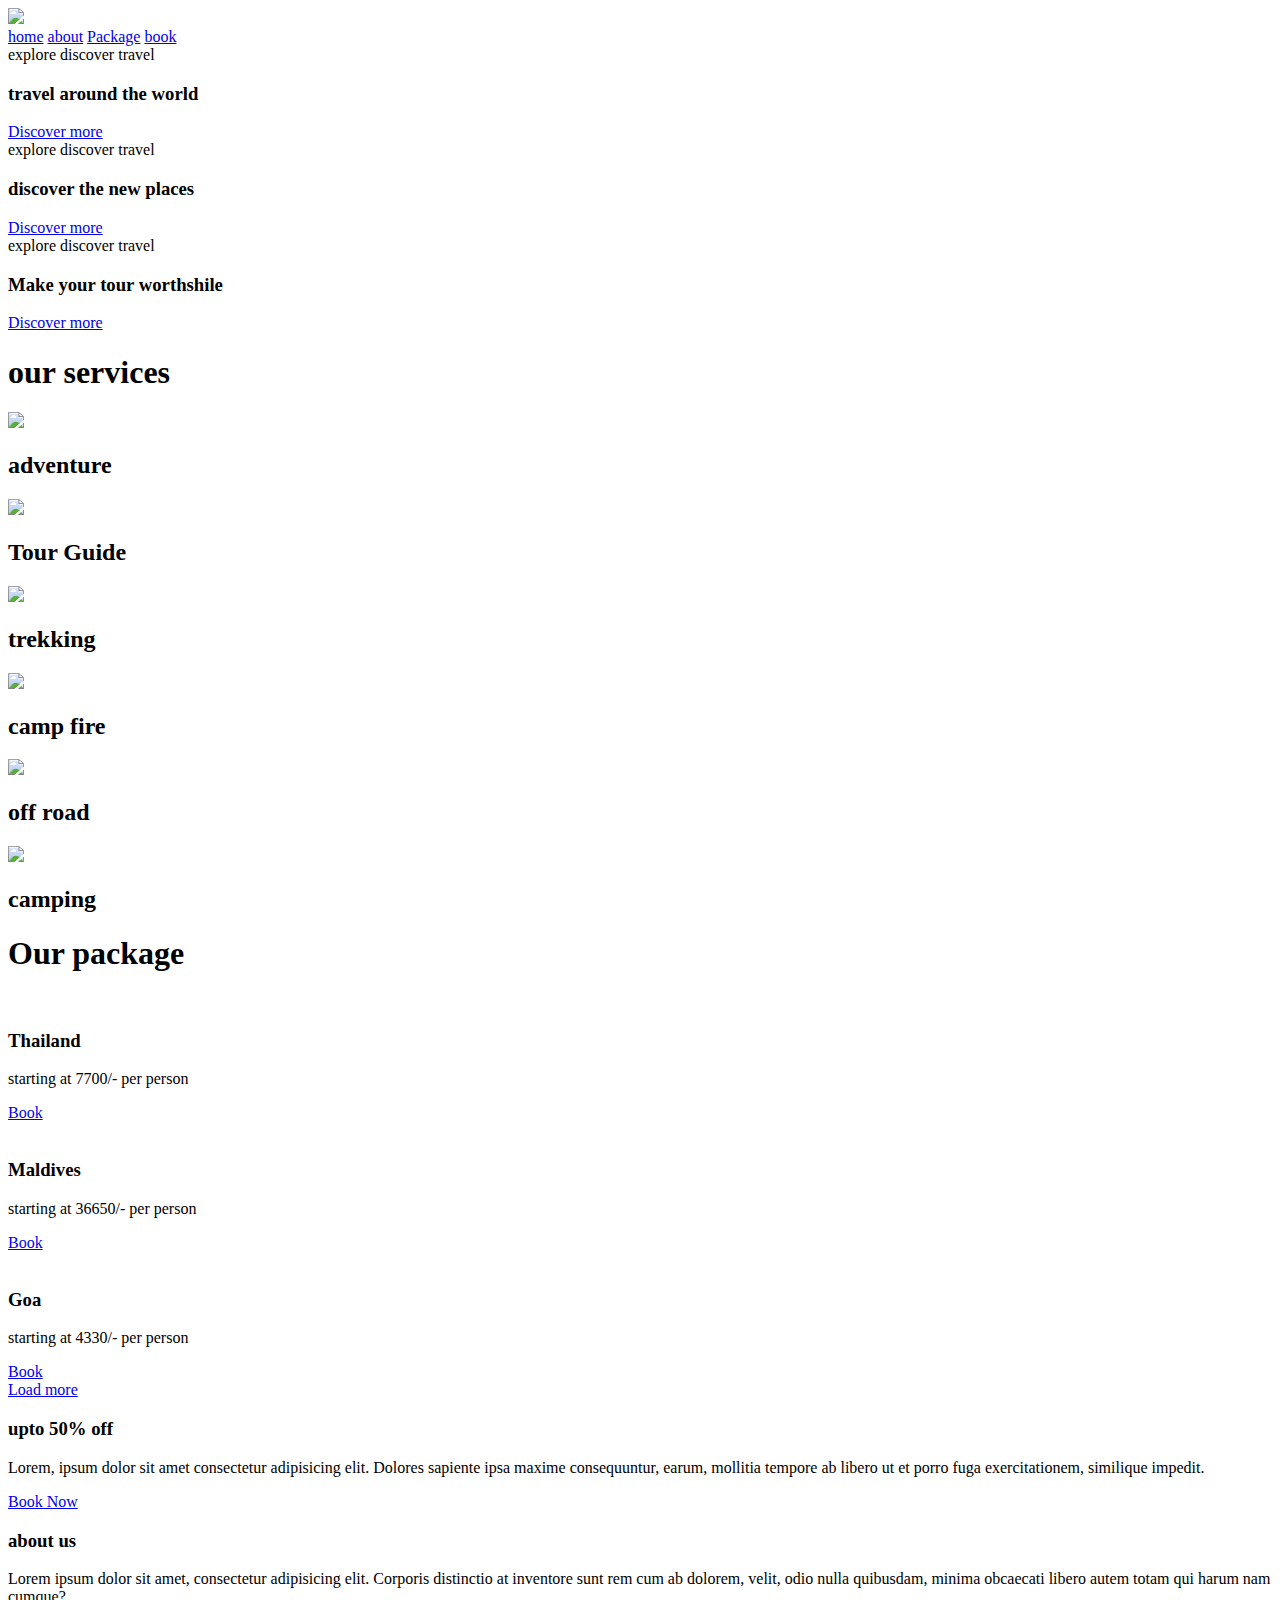
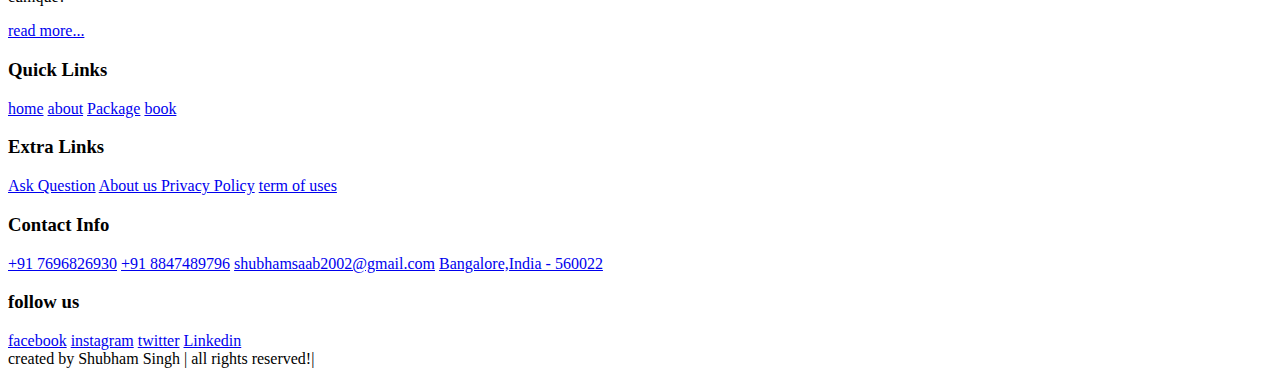
==== index.html @ 49ff063a "Add files via upload" ====
<!DOCTYPE html>
<html lang="en">

<head>
  <meta charset="UTF-8">
  <meta name="viewport" content="width=device-width, initial-scale=1.0">
  <title>Home</title>

  <!-- font awesome -->
  <link rel="stylesheet" href="https://cdnjs.cloudflare.com/ajax/libs/font-awesome/6.4.0/css/all.min.css"
    integrity="sha512-iecdLmaskl7CVkqkXNQ/ZH/XLlvWZOJyj7Yy7tcenmpD1ypASozpmT/E0iPtmFIB46ZmdtAc9eNBvH0H/ZpiBw=="
    crossorigin="anonymous" referrerpolicy="no-referrer" />
  <!-- swiper link -->
  <link rel="stylesheet" href="https://cdnjs.cloudflare.com/ajax/libs/Swiper/10.0.4/swiper-bundle.css" integrity="sha512-3OuH/9eh0Sx9s/c23ZFG5SJb3GvBluF9cdGgQXhZyMyId4GP87W9QBgkHmocx+8kZaCZmXQUUuLOD4Q4f5PaWQ==" crossorigin="anonymous" referrerpolicy="no-referrer" />
  <link rel="stylesheet" href="css/style.css">
</head>

<body>

  <!-- header section start -->
  <section class="header">
    <a href="index.html" class="logo"><img src="image/logo.png" style="width: 24rem;"></a>

    <nav class="navbar">
      <a href="index.html">home</a>
      <a href="about.html">about</a>
      <a href="package.html">Package</a>
      <a href="book.html">book</a>
    </nav>

    <div id="menu-btn" class="fas fa-bars"></div>
  </section>
  <!-- header section ends -->

  <!-- home section starts -->
  <section class="home">

    <div class="swiper home-slider">

      <div class="swiper-wrapper">

        <div class="swiper-slide slide" style="background: url(image/sl4.jpg)" id="ss">
          <div class="content">
            <span>explore <i class="fa-solid fa-circle"></i> discover <i class="fa-solid fa-circle"></i> travel</span>
            <h3>travel around the world</h3>
            <a href="package.html" class="btn">Discover more</a>
          </div>
        </div>

        <div class="swiper-slide slide" style="background: url(image/sl5.jpg)" id="ss1">
          <div class="content">
            <span>explore <i class="fa-solid fa-circle"></i> discover <i class="fa-solid fa-circle"></i> travel</span>
            <h3>discover the new places</h3>
            <a href="package.html" class="btn">Discover more</a>
          </div>
        </div>

        <div class="swiper-slide slide" style="background: url(image/sl6.jpg)" id="ss2">
          <div class="content">
            <span>explore <i class="fa-solid fa-circle"></i> discover <i class="fa-solid fa-circle"></i> travel</span>
            <h3>Make your tour worthshile</h3>
            <a href="package.html" class="btn">Discover more</a>
          </div>
        </div>
        
      </div>


      <div class="swiper-button-prev"></div>
      <div class="swiper-button-next"></div>
    </div>

  </section>

  <!-- home section ends -->






  <!-- service section start -->
  <section class="services">

    <h1 class="heading-title">our services</h1>
    <div class="box-container">

      <div class="card">
        <img src="image/icon-1.jpg"">
        <div class=" card-content">
        <h2>
          adventure
        </h2>
      </div>
    </div>

    <div class="card">
      <img src="image/icon-2.jpg">
      <div class="card-content">
        <h2>
          Tour Guide
        </h2>
      </div>
    </div>

    <div class="card">
      <img src="image/icon-3.jpg">
      <div class="card-content">
        <h2>
          trekking
        </h2>
      </div>
    </div>

    <div class="card">
      <img src="image/icon-4.jpg">
      <div class="card-content">
        <h2>
          camp fire
        </h2>
      </div>
    </div>

    <div class="card">
      <img src="image/icon-6.jpg">
      <div class="card-content">
        <h2>
          off road
        </h2>
      </div>
    </div>

    <div class="card">
      <img src="image/icon-5.jpg">
      <div class="card-content">
        <h2>
          camping
        </h2>
      </div>
    </div>

    <!-- <div class="card">
      <img src="image/icon-7.jpg">
      <div class="card-content">
        <h2>
          Foreign Trips
        </h2>
      </div>
    </div>

    <div class="card">
      <img src="image/icon-8.jpg">
      <div class="card-content">
        <h2>
          Domestic Trips
        </h2>
      </div>
    </div> -->



    </div>
  </section>
  <!-- service section ends -->


<!-- home about package start -->

<section class="home-packages">

  <h1 class="heading-title">Our package</h1>

  <div class="box-container">
    <div class="box">
      <div class="image">
      <img src="image/thailand.jpg" alt="">
      </div>
      <div class="content">
        <h3>Thailand</h3>
        <p>starting at 7700/- per person</p>
        <a href="book.html" class="btn">Book</a>
      </div>
    </div>

    <div class="box">
      <div class="image">
      <img src="image/maldives.jpg" alt="">
      </div>
      <div class="content">
        <h3>Maldives</h3>
        <p>starting at 36650/- per person </p>
        <a href="book.html" class="btn">Book</a>
      </div>
    </div>

    <div class="box">
      <div class="image">
      <img src="image/goa.jpg" alt="">
      </div>
      <div class="content">
        <h3>Goa</h3>
        <p>starting at 4330/- per person </p>
        <a href="book.html" class="btn">Book</a>
      </div>
    </div>


  </div>

  <div class="load-more">
    <a href="package.html" class="btn">Load more</a>
  </div>

</section>
<!-- home about package ensds -->
   
<section class="home-offer">
  <div class="content">
    <h3>upto 50% off</h3>
    <p>Lorem, ipsum dolor sit amet consectetur adipisicing elit. Dolores sapiente ipsa maxime consequuntur, earum, mollitia tempore ab libero ut et porro fuga exercitationem, similique impedit.</p>
   <a href="book.html" class="btn">Book Now</a>
  </div>
</section>


<!-- home about section starts -->
  <section class="home-about">
    <div class="content">
      <h3>about us</h3>
      <p>Lorem ipsum dolor sit amet, consectetur adipisicing elit. Corporis distinctio at inventore sunt rem cum ab dolorem, velit, odio nulla quibusdam, minima obcaecati libero autem totam qui harum nam cumque?</p>
  
      <a href="about.html" class="btn">read more...</a>
    </div>
    
  </section>
  
<!-- home about section ends -->

  <!-- footer section start -->
  <section class="footer">

    <div class="box-container">

      <div class="box">
        <h3>Quick Links</h3>
        <a href="index.html"> <i class="fas fa-angle-right"></i> home</a>
        <a href="about.html"> <i class="fas fa-angle-right"></i> about</a>
        <a href="package.html"><i class="fas fa-angle-right"></i> Package</a>
        <a href="book.html"> <i class="fas fa-angle-right"></i> book</a>
    </div>


      <div class="box">
        <h3>Extra Links</h3>
        <a href="#"> <i class="fas fa-angle-right"></i> Ask Question</a>
        <a href="#"> <i class="fas fa-angle-right"></i> About us </a>
        <a href="#"> <i class="fas fa-angle-right"></i> Privacy Policy</a>
        <a href="#"> <i class="fas fa-angle-right"></i>term of uses</a>
      </div>


      <div class="box">
        <h3>Contact Info</h3>
        <a href="#"> <i class="fas fa-phone"></i> +91 7696826930</a>
        <a href="#"> <i class="fas fa-phone"></i> +91 8847489796</a>
        <a href="#"> <i class="fas fa-envelope"></i>shubhamsaab2002@gmail.com</a>
        <a href="#"> <i class="fas fa-map"></i>Bangalore,India - 560022</a>
      </div>


      <div class="box">
        <h3>follow us</h3>
        <a href="#"> <i class="fab fa-facebook-f"></i>facebook</a>
        <a href="#"> <i class="fab fa-instagram"></i>instagram</a>
        <a href="#"> <i class="fab fa-twitter"></i>twitter</a>
        <a href="#"> <i class="fab fa-linkedin"></i>Linkedin</a>
      </div>

    </div>

    <div class="credit">created by <span> Shubham Singh </span>| all rights reserved!|</div>

  </section>

  <!-- footer section ends -->




  <script src="https://cdnjs.cloudflare.com/ajax/libs/Swiper/10.0.4/swiper-bundle.min.js" integrity="sha512-0N/5ZOjfsh3niel+5dRD40HQkFOWaxoVzqMVAHnmAO2DC3nY/TFB7OYTaPRAFJ571IRS/XRsXGb2XyiFLFeu1g==" crossorigin="anonymous" referrerpolicy="no-referrer"></script>
  <script src="js/script.js"></script>
</body>

</html>
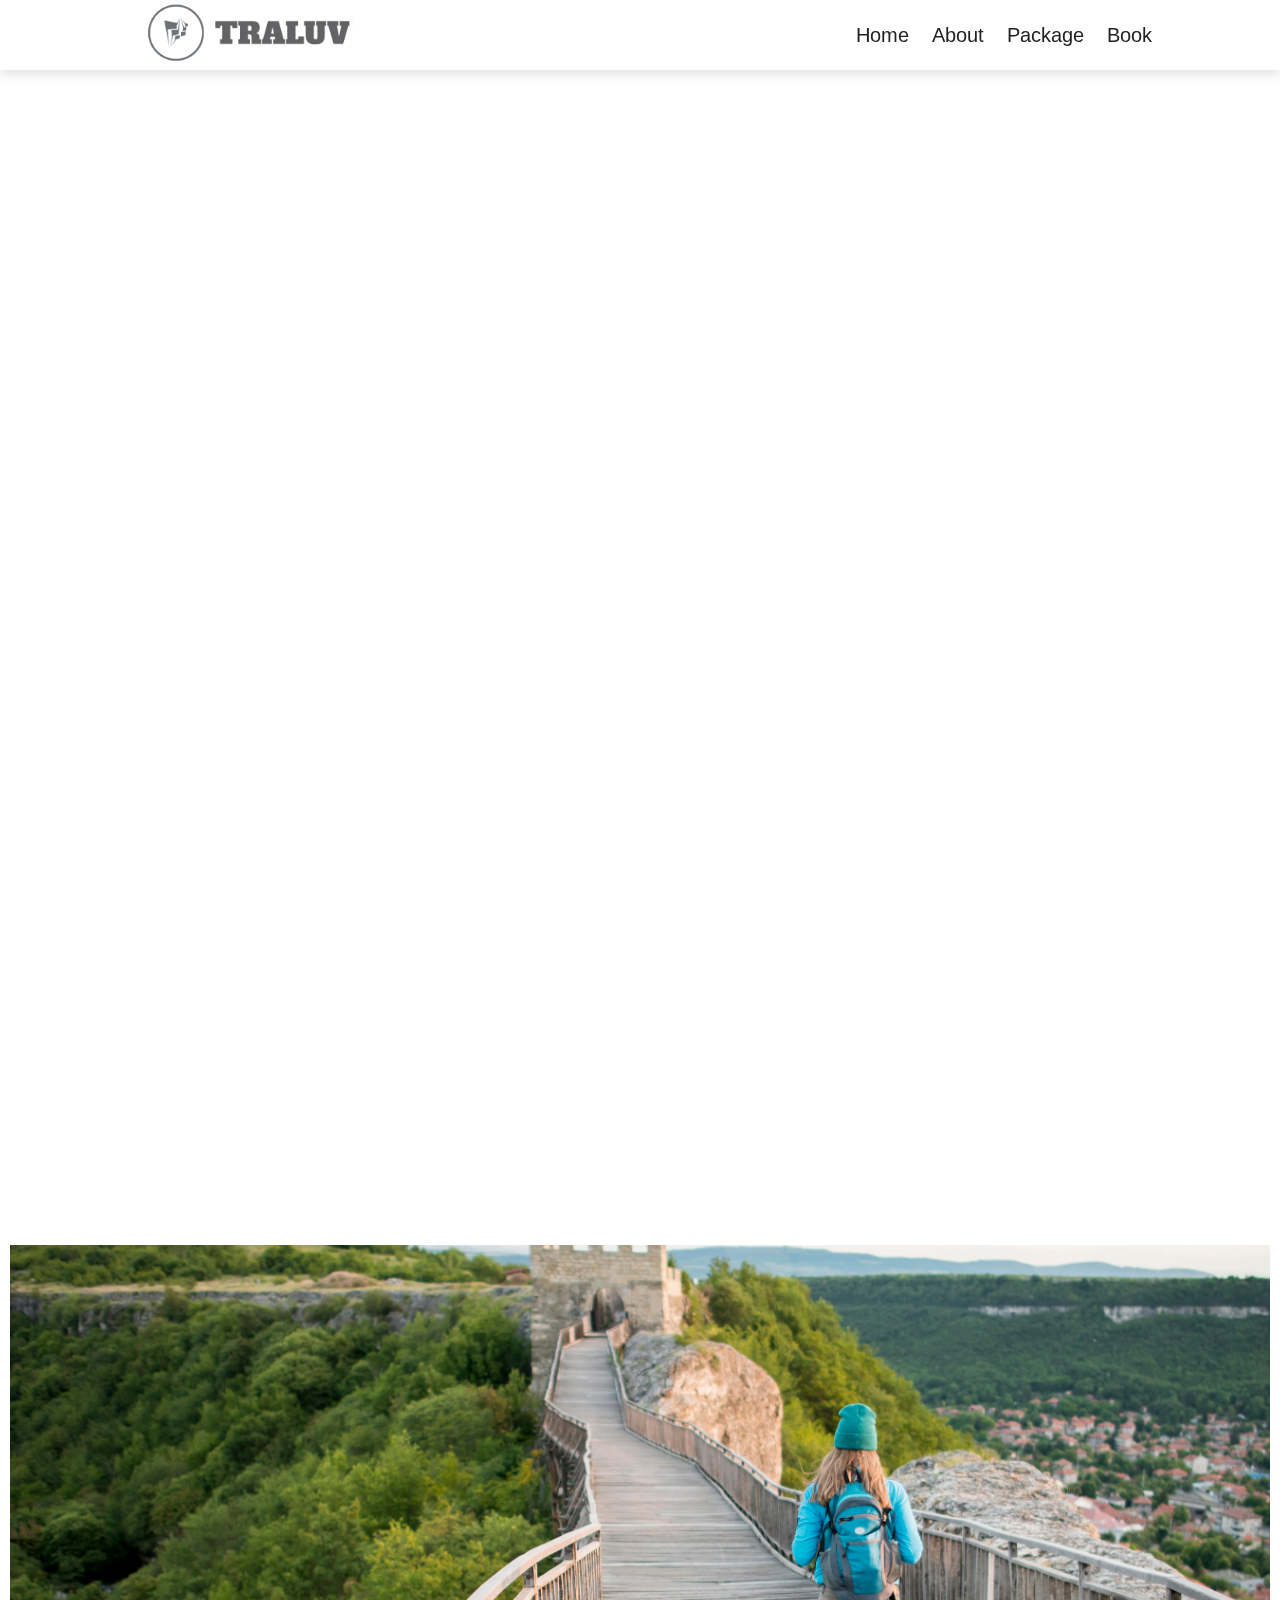
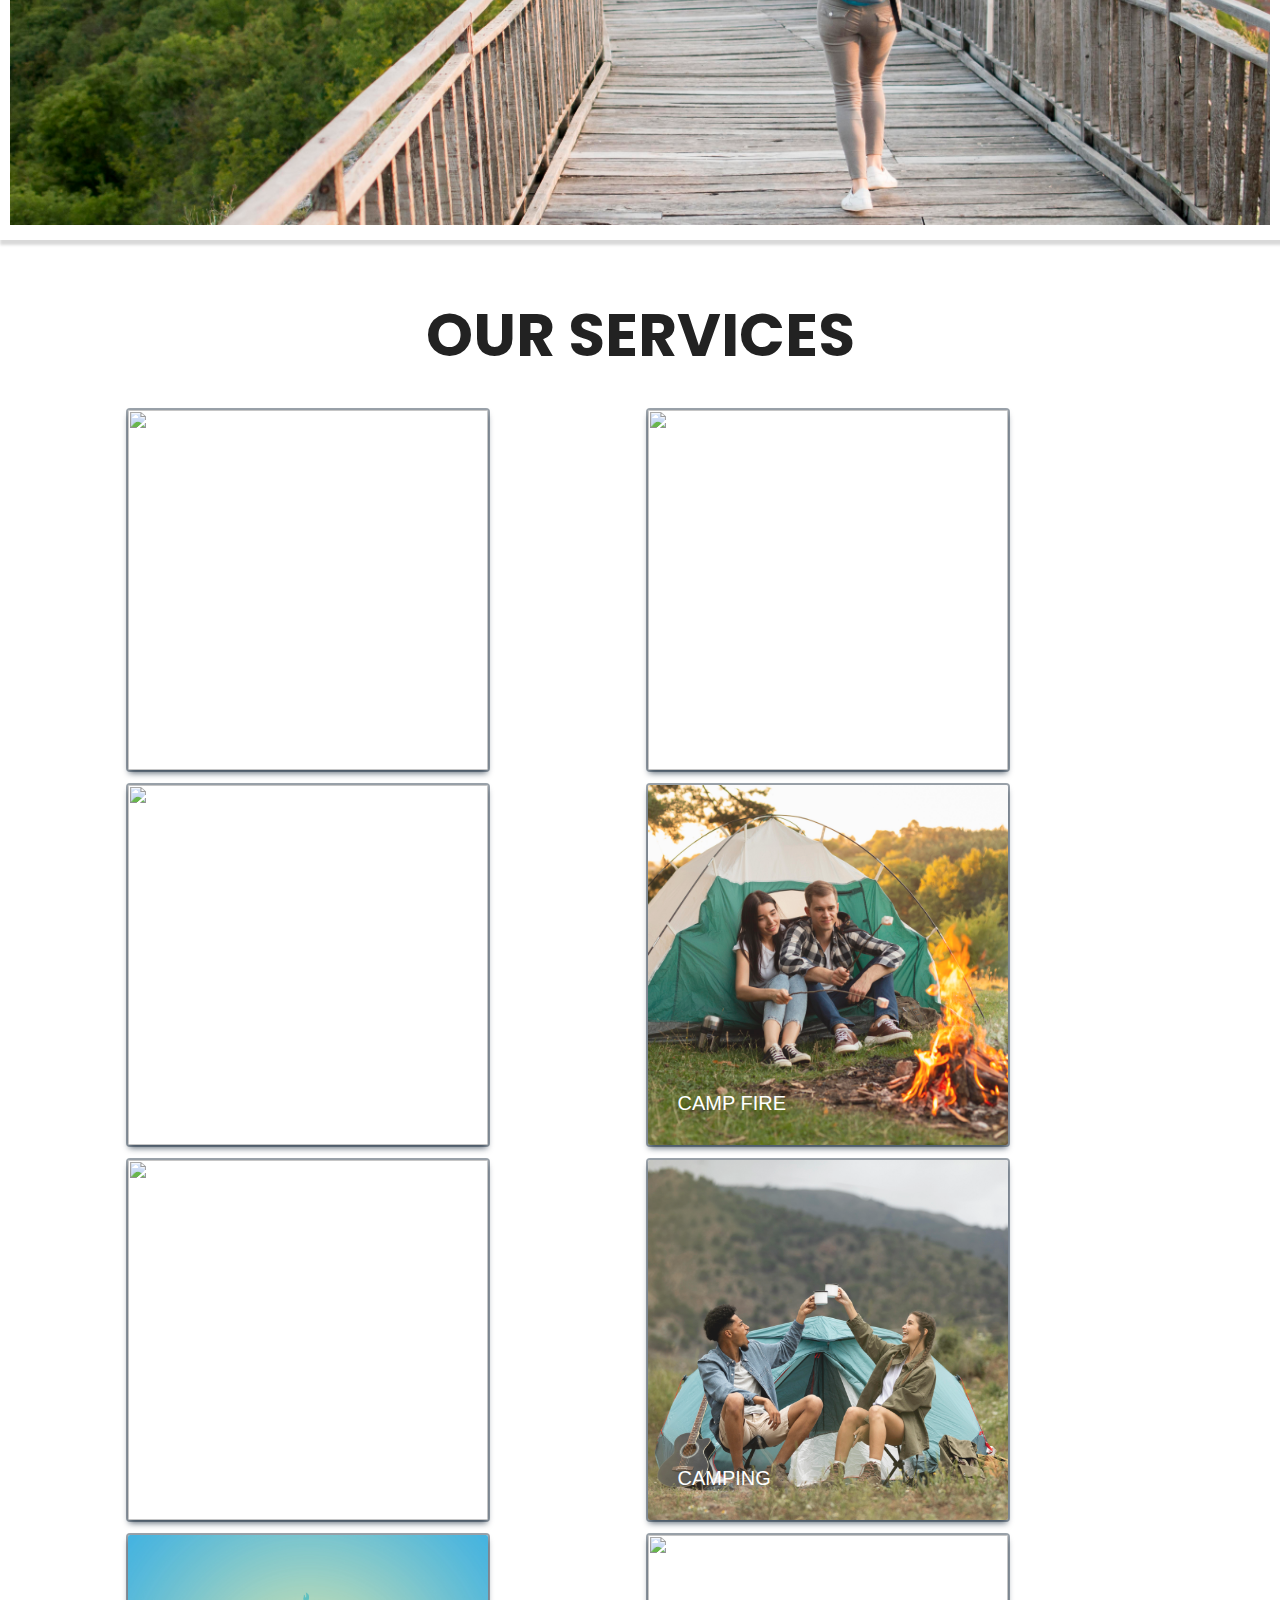
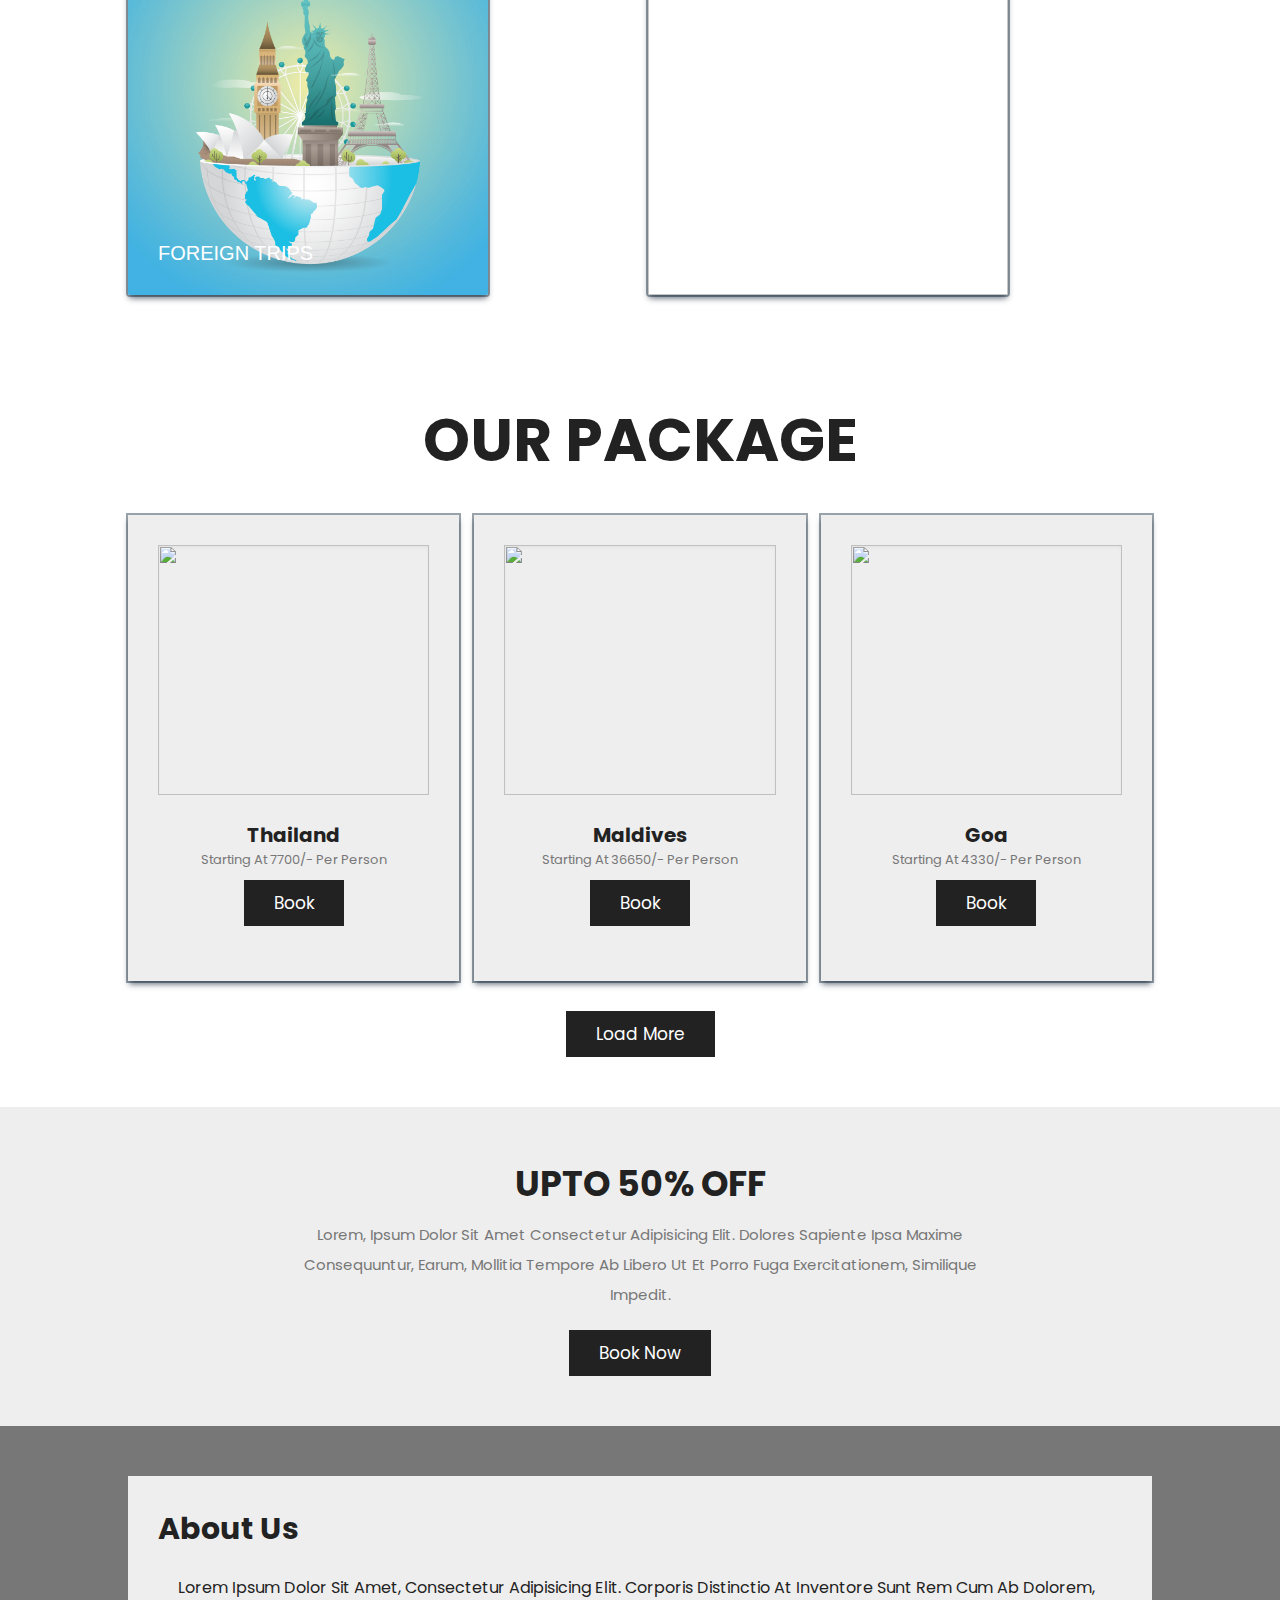
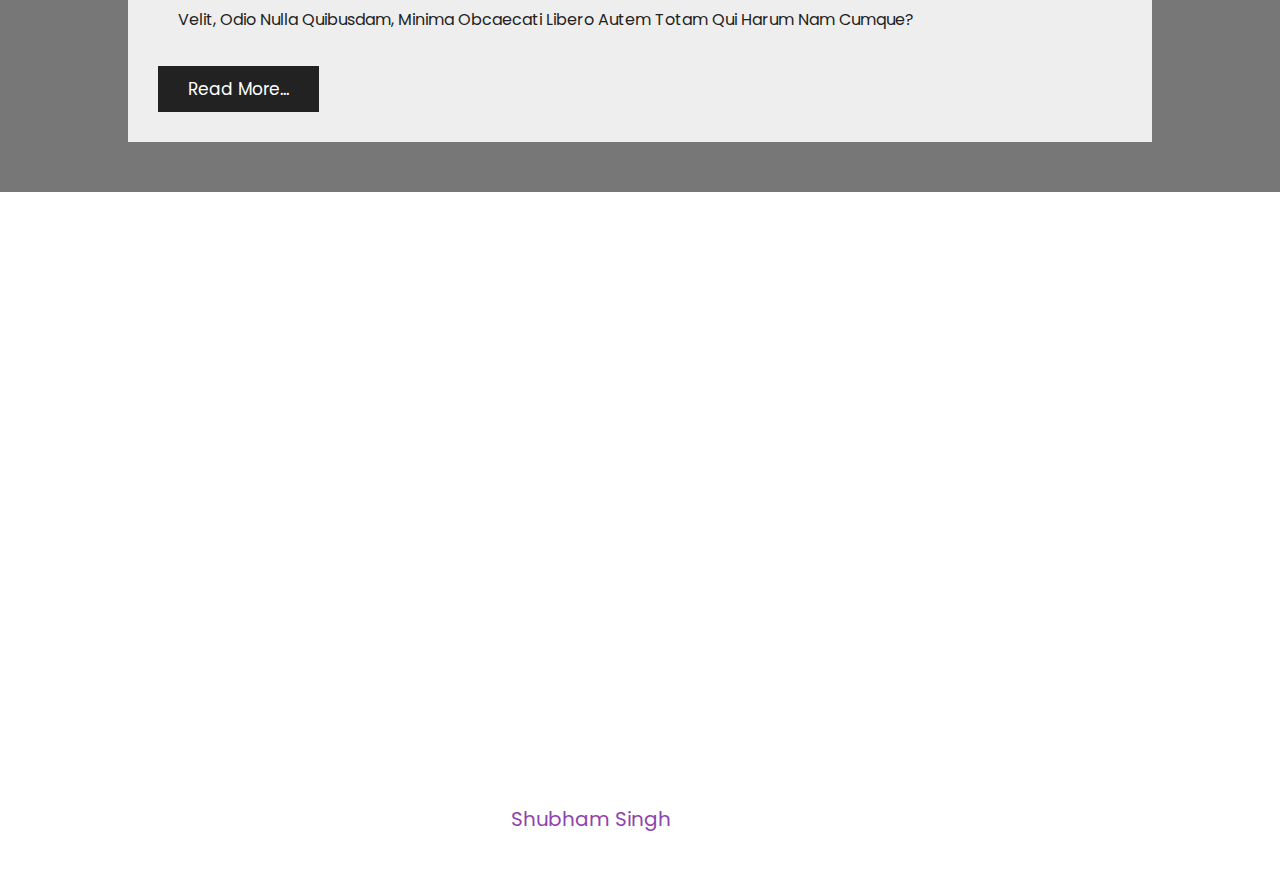
==== commit 1a400ae8: "Update index.html" ====
--- a/index.html
+++ b/index.html
@@ -139,7 +139,7 @@
       </div>
     </div>
 
-    <!-- <div class="card">
+  <div class="card">
       <img src="image/icon-7.jpg">
       <div class="card-content">
         <h2>
@@ -155,7 +155,7 @@
           Domestic Trips
         </h2>
       </div>
-    </div> -->
+    </div> 
 
 
 
@@ -291,4 +291,4 @@
   <script src="js/script.js"></script>
 </body>
 
-</html>+</html>
--- a/css/style.css
+++ b/css/style.css
@@ -0,0 +1,744 @@
+@import url('https://fonts.googleapis.com/css2?family=Arimo&family=Poppins:wght@300;400&family=Varela&display=swap');
+
+
+
+:root{
+    --main-color:#8e44ad;
+    --black:#222;
+    --white:#fff;
+    --light-black:#777;
+    --light-white:#fff9;
+    --dark-bg:rgba(0,0,0,.7);
+    --light-bg:#eee;
+    --border:1rem solid var(--black);
+    --box-shadow:0 .5rem 1rem rgba(0,0,0,.1);
+    --text-shadow:0 1.5rem 3rem rgba(0,0,0,1);
+
+}
+
+*{
+    margin: 0;
+    padding: 0;
+    font-family: 'Poppins', sans-serif;
+    outline: none;
+    border: none;
+    text-decoration: none;
+    text-transform: capitalize;
+}
+
+html{
+    font-size: 62.5%;
+    overflow-x: hidden;
+}
+
+html::-webkit-scrollbar-track{
+    background-color: var(--white);
+}
+
+html::-webkit-scrollbar-thumb{
+    background-color: var(--main-color);
+}
+
+section{
+    padding: 5rem 10%;
+}
+
+@keyframes fadeIn{
+    0%{
+        transform: scale(0);
+        opacity: 0;
+    }
+}
+
+.heading{
+    background-size: cover !important;
+    background-position: center !important;
+    padding-top: 20rem;
+    padding-bottom: 25rem;
+    display: flex;
+    align-items: center;
+    justify-content: center;
+}
+
+.heading h1{
+    font-size: 10rem;
+    text-transform: uppercase;
+    color: var(--white);
+    text-shadow: var(--text-shadow);
+}
+
+.heading-title{
+    text-align: center;
+    margin-bottom: 3rem;
+    font-size: 6rem;
+    text-transform: uppercase;
+    color: var(--black);
+}
+
+.btn{
+    display: inline-block;
+    background: var(--black);
+    margin-top: 1rem;
+    color: var(--white);
+    font-size: 1.7rem;
+    padding: 1rem 3rem;
+    cursor: pointer;
+}
+
+.btn:hover{
+    background:var(--main-color);
+}
+
+.header{
+    height: 4rem;
+    position: sticky;
+    top: 0;
+    left: 0;
+    right: 0;
+    z-index: 1000;
+    background-color: var(--white);
+    display: flex;
+    padding-top: 1.5rem;
+    padding-bottom: 1.5rem;
+    box-shadow:var(--box-shadow);
+    align-items: center;
+    justify-content: space-between;
+}
+
+/* .header .logo{
+    font-size: 1rem;
+    color: var(--black);
+}
+.header .logo .log{
+    width: 24rem;
+} */
+
+.header .navbar a{
+    font-size: 2rem;
+    margin-left: 2rem;
+    color: var(--black);
+    font-family: 'Arimo', sans-serif;
+}
+
+.header .navbar a:hover{
+    color: var(--main-color);
+}
+
+
+#menu-btn{
+    font-size: 2.5rem;
+    cursor: pointer;
+    color: var(--black);
+    display: none;
+}
+
+section.home{
+    padding: 15px 10px;
+    box-shadow: rgba(0, 0, 0, 0.15) 2.6px 2.6px 2.6px 2.6px;
+}
+
+.home .slide{
+    text-align: center;
+    display: flex;
+    align-items: center;
+    justify-content: center;
+    background-size: cover !important;
+    background-position: center !important;
+    min-height: 58rem;
+}
+
+.home .slide .content{
+    width: 85rem;
+    display: none;
+}
+
+.home .swiper-slide-active .content{
+    display: inline-block;
+}
+
+.home .slide .content span{
+    display: block;
+    font-size:2.2rem;
+    color: var(--light-white);
+    padding: 1rem;
+    animation: fadeIn .2s linear backwards .2s;
+}
+
+.home .slide .content h3{
+    font-size: 6vw;
+    color: var(--white);
+    text-transform: uppercase;
+    line-height: 1;
+    text-align: var(--box-shadow);
+    padding: 1rem 0;
+    animation: fadeIn .2s linear backwards .4s;
+}
+
+.home .slide .content .btn{
+    animation: fadeIn .2s linear backwards .6s;
+}
+
+.home .swiper-button-prev,
+.home .swiper-button-next{
+    color: var(--light-white);
+}
+
+.home .swiper-button-prev:hover,
+.home .swiper-button-next:hover{
+    color: var(--main-color);
+}
+
+
+/* about section */
+
+.home-about{
+    display: flex;
+    align-items: center;
+    flex-wrap: wrap;
+    background-color: var(--light-black);
+}
+
+
+.home-about .content{
+    flex: 1 1 41rem;
+    padding: 3rem;
+    background: var(--light-bg);
+}
+
+.home-about .content h3{
+    font-size: 3rem;
+    color: var(--black);
+}
+.home-about .content p{
+    font-size: 1.6rem;
+    padding: 2rem;
+    line-height: 2;
+    color: var(--black);
+}
+
+
+/*service */
+.services .box-container{
+    display: grid;
+    grid-template-columns: repeat(auto-fit, minmax(36rem, 1fr));
+    gap:1.5rem;
+    justify-items: centers;
+}
+
+  
+.services .box-container .card {
+    width: 36rem;
+    height: 36rem;
+    border-radius: 2px;
+    overflow: hidden;
+    cursor: pointer;
+    position: relative;
+    color: var(--white);
+    box-shadow: rgba(6, 24, 44, 0.4) 0px 0px 0px 2px, rgba(6, 24, 44, 0.65) 0px 4px 6px -1px, rgba(255, 255, 255, 0.08) 0px 1px 0px inset;
+}
+   
+    .services .box-container .card   img {
+      position: absolute;
+      object-fit: cover;
+      width: 100%;
+      height: 100%;
+      top: 0;
+      left: 0;
+      opacity: 0.9;
+      transition: opacity .2s ease-out;
+    }
+  
+    .services .box-container .card h2 {
+      position: absolute;
+      inset: auto auto 30px 30px;
+      margin: 0;
+      transition: inset .3s .3s ease-out;
+      font-family: 'Roboto Condensed', sans-serif;
+      text-transform: uppercase;
+      font-weight: 500;
+      font-size: 2rem;
+    }
+  
+    
+    .services .box-container .card:hover h2{
+      inset: auto auto 220px 30px;
+      transition: inset .3s ease-out;
+    }
+
+    .services .box-container .card:hover img {
+        transition: opacity .3s ease-in;
+        opacity: 1;
+        filter: blur(2px);
+      }
+
+      .home-packages .box-container{
+        display: grid;
+        grid-template-columns: repeat(auto-fit, minmax(24rem, 1fr));
+        gap:1.5rem;
+        justify-items: centers;
+    }
+
+    .home-packages .box-container .box{
+        padding: 3rem;
+        background: var(--light-bg);
+        box-shadow: rgba(6, 24, 44, 0.4) 0px 0px 0px 2px, rgba(6, 24, 44, 0.65) 0px 4px 6px -1px, rgba(255, 255, 255, 0.08) 0px 1px 0px inset;
+    }
+
+
+    .home-packages .box-container .image{
+        height: 25rem;
+        overflow: hidden;
+       
+    }
+
+    .home-packages .box-container .image img{
+        height: 100%;
+        width: 100%;
+        object-fit: cover;
+        transition: .2s linear;
+        box-shadow: rgba(0, 0, 0, 0.06) 0px 2px 4px 0px inset;
+    }
+
+    .home-packages .box-container .box .content{
+        text-align: center;
+        padding: 2.5rem;
+    }
+
+    .home-packages .box-container .box .content h3{
+        font-size: 2rem;
+        color: var(--black);
+    }
+
+    .home-packages .box-container .box .content p{
+        font-size: 1.3rem;
+        color: var(--light-black);
+    }
+    
+    .home-packages .load-more{
+        text-align: center;
+        margin-top: 2rem;
+    }
+    
+
+
+.home-offer{
+    text-align: center;
+    background-color: var(--light-bg);
+}
+.home-offer .content{
+    max-width: 70rem;
+    margin: 0 auto;
+}
+
+.home-offer .content h3{
+    font-size: 3.5rem;
+    text-transform: uppercase;
+    color: var(--black);
+}
+
+.home-offer .content p{
+    font-size: 1.5rem;
+    color: var(--light-black);
+    line-height: 2;
+    padding: 1rem 0;
+}
+
+
+/* footer */
+
+.footer{
+    background: url(../image/footer-bg.jpg) no-repeat;
+    background-size: cover;
+    background-position: center;
+}
+
+
+.footer .box-container{
+    display: grid;
+    grid-template-columns: repeat(auto-fit, minmax(26rem, 1fr));
+    gap:2.5rem;
+}
+
+.footer .box-container .box h3{
+    color: var(--white);
+    font-size: 2.5rem;
+    padding-bottom: 2rem;
+}
+
+.footer .box-container .box a{
+    color:var(--light-white);
+    font-size: 1.4rem;
+    padding-bottom: 1.5rem;
+    display: block;
+}
+
+.footer .box-container .box a i{
+    color: var(--main-color);
+    padding-right: .8rem;
+    transition: .2s linear;
+    font-size: 2rem;
+}
+
+.footer .box-container .box a:hover i{
+    padding-right: 2rem;
+}
+
+
+.footer .credit{
+    text-align: center;
+    padding-top: 3rem;
+    margin-top: 3rem;
+    border-top: .1rem solid var(--light-white) ;
+    font-size: 2rem;
+    color: var(--white);
+}
+
+.footer .credit span{
+    color: var(--main-color);
+}
+
+
+
+/* media query */
+
+@media (max-width:1200px){
+    section{
+        padding: 3rem 5%;
+    }
+}
+
+
+
+@media (max-width:991px){
+    html{
+        font-size: 55%;
+    }
+    
+    section{
+        padding: 3rem 2rem;
+    }
+}
+
+
+
+@media (max-width:768px){
+    #menu-btn{
+        display: inline-block;
+        transition: .2s linear;
+    }
+
+    #menu-btn.fa-times{
+        transform: rotate(180deg);
+    }
+
+    .header .navbar{
+      position: absolute;
+      top: 99%;
+      left: 0;
+      right: 0;
+      background-color: var(--white);
+      border-top: var(--border);
+      padding: 2rem;
+      transition: .5s linear;
+      clip-path: polygon(0 0, 100% 0, 100% 0, 0 0);
+    }
+
+    .header .navbar.active{
+        clip-path: polygon(0 0, 100% 0, 100% 100%, 0 100%);
+    }
+
+    .header .navbar a{
+        display: block;
+        margin: 2rem;
+        text-align: center;
+    }
+    
+}
+
+@media (max-width:500px){
+    .services .box-container{
+        display: flex;
+        justify-content: center;
+        align-items: center;
+        flex-direction: column;
+    }
+.home .swiper-button-prev,
+.home .swiper-button-next{
+    opacity: 0;
+}
+}
+
+
+@media (max-width:450px){
+    html{
+        font-size: 50%;
+    }
+    .heading-title{
+        font-size: 3.5rem;
+    }  
+}
+
+
+
+
+
+
+
+
+
+
+
+.about{
+    display: flex;
+    align-items: center;
+    flex-wrap: wrap;
+    gap: 3rem;
+}
+
+.about .image{
+    flex:1 1 41rem;
+}
+
+.about .image img{
+    box-shadow: -3px 2px 10px -3px #8E44AD;
+    width: 100%;
+}
+
+.about .content{
+    flex: 1 1 41rem;
+    text-align: center;
+}
+
+.about .content h3{
+    font-size: 3rem;
+    color: var(--black);
+}
+
+.about .content p{
+    font-size: 1.2rem;
+    color: var(--light-black);
+    line-height:2;
+    padding: 1rem 0;
+}
+
+.about .content .icons-container{
+    margin-top: 2rem;
+    display: flex;
+    flex-wrap: wrap;
+    gap: 1.5rem;
+    align-items: flex-end;
+}
+
+.about .content .icons-container .icons{
+    background: var(--light-bg);
+    padding: 2rem;
+    flex: 1 1 16rem;
+}
+
+about .content .icons-container .icons:hover{
+    background: var(--light-black);
+}
+
+.about .content .icons-container .icons i{
+    font-size: 4rem;
+    margin-bottom: 1rem;
+    color: var(--main-color);
+}
+
+.about .content .icons-container .icons span{
+    font-size: 1.5rem;
+    color: var(--light-black);
+    display: block;
+}
+
+/* reviews */
+
+.reviews{
+    position: relative;
+    height: 100%;
+    font-family: Helvetica Neue, Helvetica, Arial, sans-serif;
+    color:var(--black);
+    margin: 0;
+    padding: 0;
+}
+
+.hi {
+    width: 100%;
+    padding-top: 50px;
+    padding-bottom: 50px;
+    background-color:var(--light-white) ;
+  }
+
+  .swslide{
+    background-position: center;
+    background-size: cover;
+    width: 450px;
+    height: 450px;
+  }
+
+  .rew img {
+    display: block;
+    width: 100%;
+  }
+
+  .container2 {
+    display: flex;
+    align-items: center;
+    height: 400px;
+    width: 350px;
+    text-align: center;   
+    justify-content: center;
+}
+
+
+.review {
+    width: 100%;
+    height: 420px;
+    background-color: white;
+    border-radius: 7px;
+    box-shadow: 0px 0px 5px  0px var(--main-color);  
+}
+
+.review .img-container{
+    display: flex;
+    justify-content: center;
+    align-items: center;
+}
+
+#person-img {
+    position: relative;
+    width: 150px;
+    height: 150px;
+    border-radius: 50%;
+    margin-top: 15px;
+    margin-bottom: 12px;
+    box-shadow: 5px -5px var(--main-color);
+ }
+ 
+ #author {
+     text-transform: capitalize;
+     letter-spacing: 3px;
+     font-size: 1.5rem;
+ }
+ #job {
+     font-size: 13px;
+     color: var(--main-color);
+     margin-top: 5px;
+     margin-bottom: 10px;
+     text-transform: uppercase;
+     font-weight: 600;
+ }
+ 
+ #info {
+     margin: auto;
+     width: 80%;
+     text-align: center;
+     font-size: 1.6rem;
+     color: var(--light-black);
+ }
+
+ .star{
+    margin-top: 5px;
+    color: var(--main-color);
+ }
+
+
+
+
+/* PACKAGES */
+
+.packages .box-container{
+    display: grid;
+    grid-template-columns: repeat(auto-fit, minmax(30rem, 1fr));
+    gap:2rem;
+    justify-items: centers;
+}
+
+.packages .box-container .box{
+    padding: 3rem;
+    background: var(--light-bg);
+    box-shadow: var(--main-color) 0px 0px 0px 2px, rgba(6, 24, 44, 0.65) 0px 4px 6px -1px, rgba(255, 255, 255, 0.08) 0px 1px 0px inset;
+    display: none;
+}
+
+
+.packages .box-container .box:nth-child(1),
+.packages .box-container .box:nth-child(2),
+.packages .box-container .box:nth-child(3),
+.packages .box-container .box:nth-child(4),
+.packages .box-container .box:nth-child(5),
+.packages .box-container .box:nth-child(6),
+.packages .box-container .box:nth-child(7),
+.packages .box-container .box:nth-child(8),
+.packages .box-container .box:nth-child(9){
+    display: inline-block;
+}
+
+.packages .box-container .image{
+    height: 25rem;
+    overflow: hidden;  
+}
+
+.packages .box-container .image img{
+    height: 100%;
+    width: 100%;
+    object-fit: cover;
+    transition: .2s linear;
+    box-shadow: rgba(0, 0, 0, 0.06) 0px 2px 4px 0px inset;
+}
+
+.packages .box-container .image img:hover{
+    transform: scale(1.1);
+}
+
+.packages .box-container .box .content{
+    text-align: center;
+    padding: 2.5rem;
+}
+
+.packages .box-container .box .content h3{
+    font-size: 2rem;
+    color: var(--black);
+}
+
+.packages .box-container .box .content p{
+    font-size: 1.3rem;
+    color: var(--light-black);
+}
+
+.packages .load-more{
+     text-align: center;
+        margin-top: 2rem;
+}
+
+
+.booking .book-form{
+    padding: 4rem;
+    background: var(--light-bg);
+}
+
+.booking .book-form .flex{
+    display: flex;
+    flex-wrap: wrap;
+    gap: 2rem;
+}
+
+.booking .book-form .flex .inputBox{
+    flex: 1 1 41rem;
+    padding: 22px;
+}
+
+.booking .book-form .flex .inputBox span{
+    font-size: 1.6rem;
+}
+
+.booking .book-form .flex .inputBox input{
+    width: 100%;
+    padding: 1.2rem 1.4rem;
+    font-size: 1.6rem;
+    color: var(--light-black);
+    text-transform: none;
+    margin-top: 1.5rem;
+    
+    border: 1px solid var(--light-black);
+}
